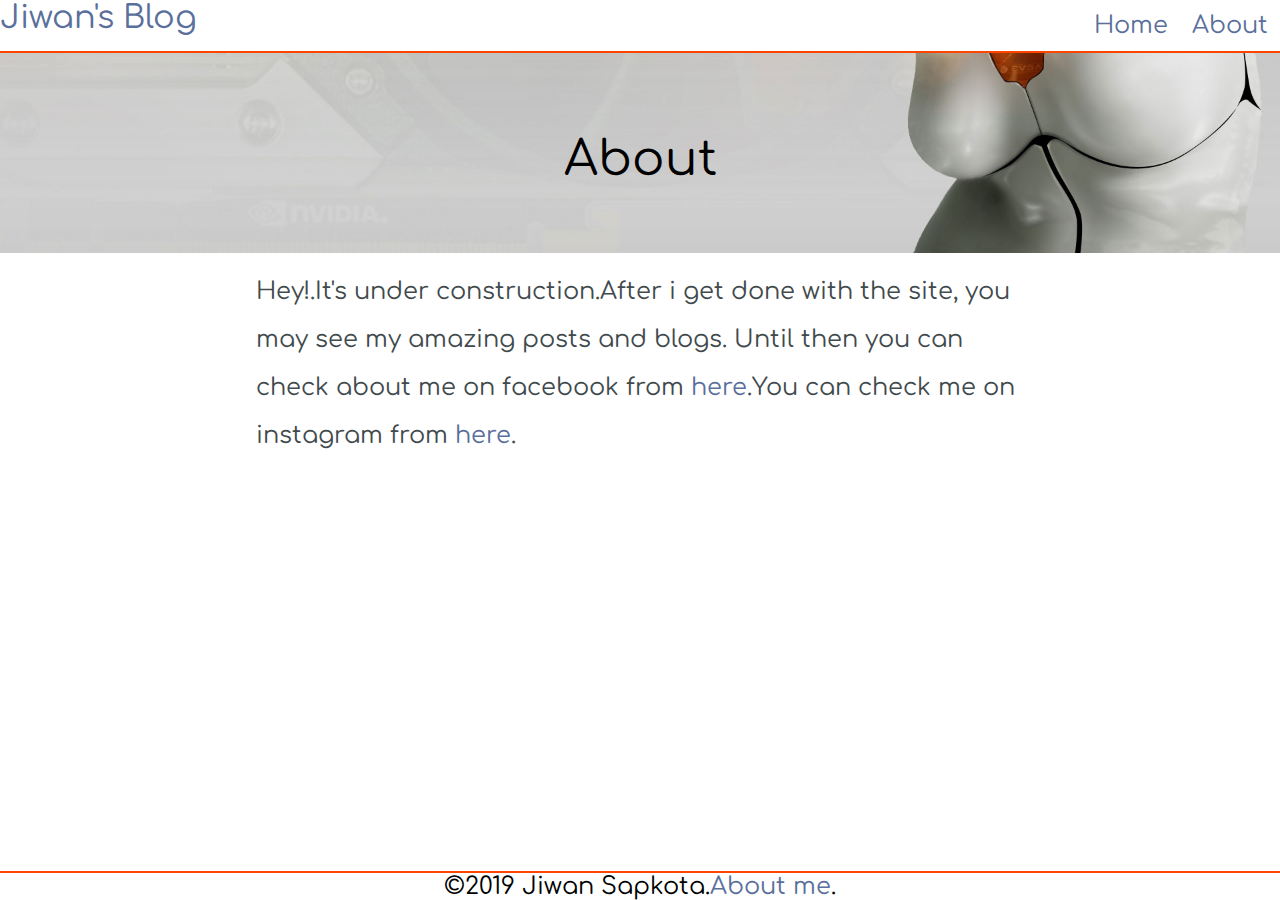
==== AboutMe.html @ 53998fc7 "ready to go with new" ====
<!DOCTYPE html>
<html lang="en">
<head>
    <meta charset="UTF-8">
    <link href="https://fonts.googleapis.com/css?family=Comfortaa" rel="stylesheet">
   <link type="text/css" rel="stylesheet" href="css/AboutMe.css">
    <title>newwebsite</title>
</head>
<body>
<div class="wrapper">
  <div class="header">
          <ul class="taskBar">
          Jiwan's Blog
          <li><a href="AboutMe.html">About </a></li>
          <li><a href="index.html">Home</a></li>
      </ul>
     </div>
     <div class="aboutBackground">
        <p class="about"> About</p>
     </div>
     <div class="profileContainer">
     
      <div class="message">
          Hey!.It's under construction.After i get done with the site, you may see my amazing posts and blogs. Until then you can check about me on facebook from <a href="https://www.facebook.com/jiwan13/about?lst=100008866983656%3A100008866983656%3A1548774565">here</a>.You can check me on instagram from <a href="https://www.instagram.com/m_zeewan/">here</a>.
      </div>
       </div>  
      <div class="footer">
          &copy;2019 Jiwan Sapkota.<a href="https://www.facebook.com/jiwan13/about?lst=100008866983656%3A100008866983656%3A1548774565">About me</a>.    
           </div>
     </div> 
</body>
</html>
---- css/AboutMe.css ----
*{
    padding:0px ;
    margin:0px ;
    font-family: cursive,'comfortaa',arial,sans-serif;
}
.wrapper{
    top:0;
    bottom:0;
    width:100vw;
    min-height:100vh;
    box-sizing:border-box;  
}
.header{
    font-size:2em;
    width: 100%;
    float: right;
    color: #5A6F9B;
    display: inline;
    margin-top: 0px;
    margin-left:0px;
    margin-right:0px;
    border-bottom: 2px;
    border-bottom-style: solid;
    border-bottom-color:orangered;
    background-color: 000;
    
}

ul.taskBar li{
    color: #5A6F9B;
    list-style-type: none;
    font-size:.75em;
    display: inline;
    float: right;
    margin: .5em;
    
}
a{
    text-decoration: none;
    color: #5A6F9B;
}
ul.taskBar li:hover{
    background-color: aquamarine;
    color: blue;
}
.aboutBackground{
    float:left;
    width:100vw;
    height:200px;
    background-image:url(../image/1_JinxMinx.jpg);
    object-fit:scale-down;
  background-position: center bottom;

  /* scale bg image proportionately */
  background-size: cover;
}
p.about{
    font-size: 3em;
    margin-top:80px;
    text-align: center;
    box-sizing: border-box;
    
}
}
.profileContainer{
    float: left;
    min-height:100vh;
    width: 100%;
    margin-left: 30px;
    margin-right:30px;
}
.message{
     position:static;
    float: left;
    text-align: left;
    width:60%;
    margin:auto;
    margin-left:20%;
    margin-top: 15px;
    font: Josefin Sans;
    line-height:2em;
    font-size: 1.5em;
    color: #414A4C;
    min-height:80%;
}
.footer{
    float: left;
    position:fixed;
    bottom:0px;
    margin-top:20px;
    box-sizing: border-box;
    font-size:1.5em;
    text-align: center;
    width: 100%;
    background-color:white;
    border-top: 2px;
    border-top-style: solid;
    border-top-color:orangered;
    
}
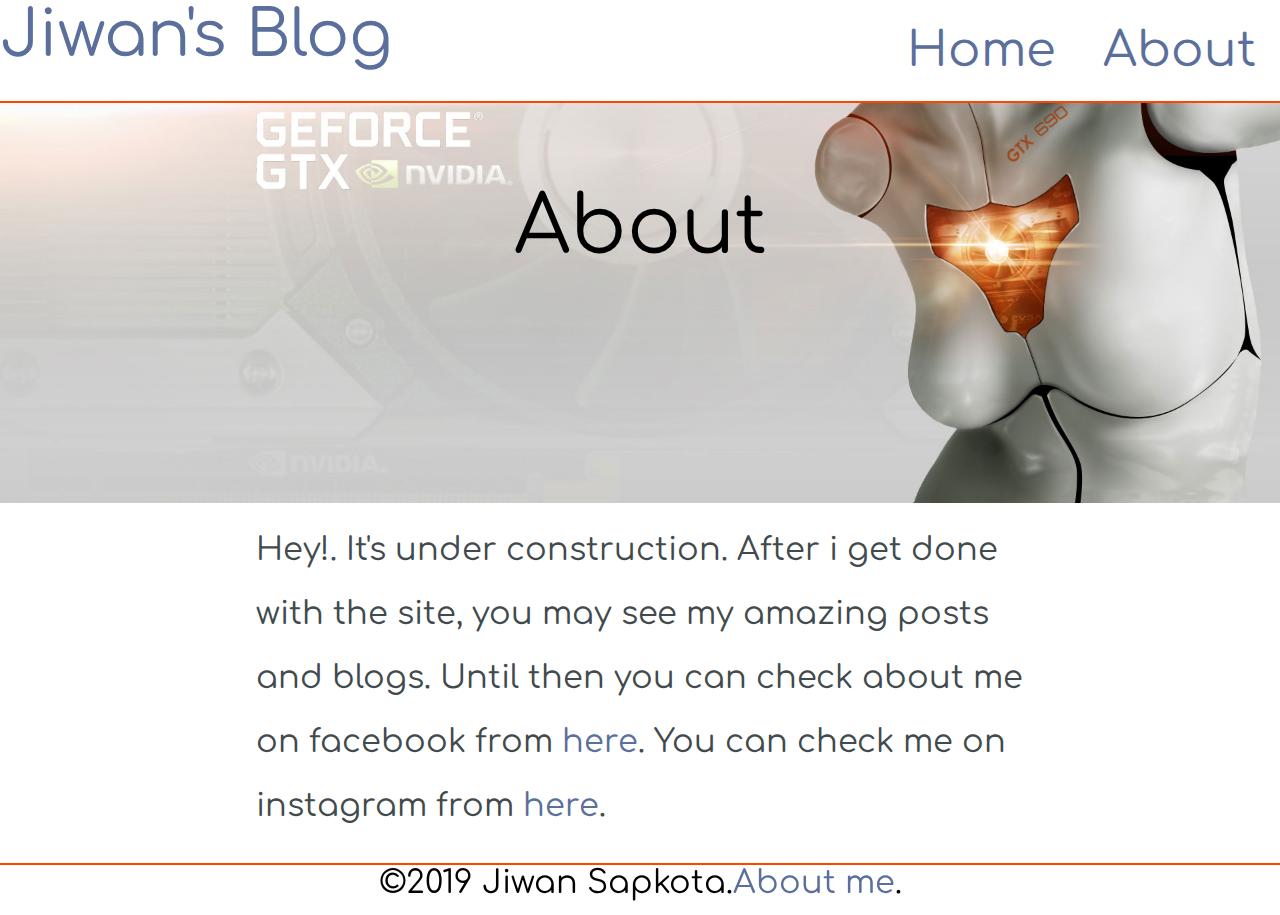
==== commit 2a0f2600: "bugs removed" ====
--- a/AboutMe.html
+++ b/AboutMe.html
@@ -21,7 +21,7 @@
      <div class="profileContainer">
      
       <div class="message">
-          Hey!.It's under construction.After i get done with the site, you may see my amazing posts and blogs. Until then you can check about me on facebook from <a href="https://www.facebook.com/jiwan13/about?lst=100008866983656%3A100008866983656%3A1548774565">here</a>.You can check me on instagram from <a href="https://www.instagram.com/m_zeewan/">here</a>.
+          Hey!. It's under construction. After i get done with the site, you may see my amazing posts and blogs. Until then you can check about me on facebook from <a href="https://www.facebook.com/jiwan13/about?lst=100008866983656%3A100008866983656%3A1548774565">here</a>. You can check me on instagram from <a href="https://www.instagram.com/m_zeewan/">here</a>.
       </div>
        </div>  
       <div class="footer">
--- a/css/AboutMe.css
+++ b/css/AboutMe.css
@@ -11,7 +11,7 @@
     box-sizing:border-box;  
 }
 .header{
-    font-size:2em;
+    font-size:4em;
     width: 100%;
     float: right;
     color: #5A6F9B;
@@ -46,7 +46,7 @@
 .aboutBackground{
     float:left;
     width:100vw;
-    height:200px;
+    height:400px;
     background-image:url(../image/1_JinxMinx.jpg);
     object-fit:scale-down;
   background-position: center bottom;
@@ -55,7 +55,7 @@
   background-size: cover;
 }
 p.about{
-    font-size: 3em;
+    font-size: 5em;
     margin-top:80px;
     text-align: center;
     box-sizing: border-box;
@@ -68,6 +68,8 @@
     width: 100%;
     margin-left: 30px;
     margin-right:30px;
+    margin-bottom: 40px
+    box-sizing: border-box;
 }
 .message{
      position:static;
@@ -77,19 +79,21 @@
     margin:auto;
     margin-left:20%;
     margin-top: 15px;
+    margin-bottom:40px
+    box-sizing: border-box;
     font: Josefin Sans;
     line-height:2em;
-    font-size: 1.5em;
+    font-size: 2em;
     color: #414A4C;
     min-height:80%;
 }
 .footer{
     float: left;
-    position:fixed;
+    position:sticky;
     bottom:0px;
-    margin-top:20px;
+    margin-top:40px;
     box-sizing: border-box;
-    font-size:1.5em;
+    font-size:2em;
     text-align: center;
     width: 100%;
     background-color:white;
